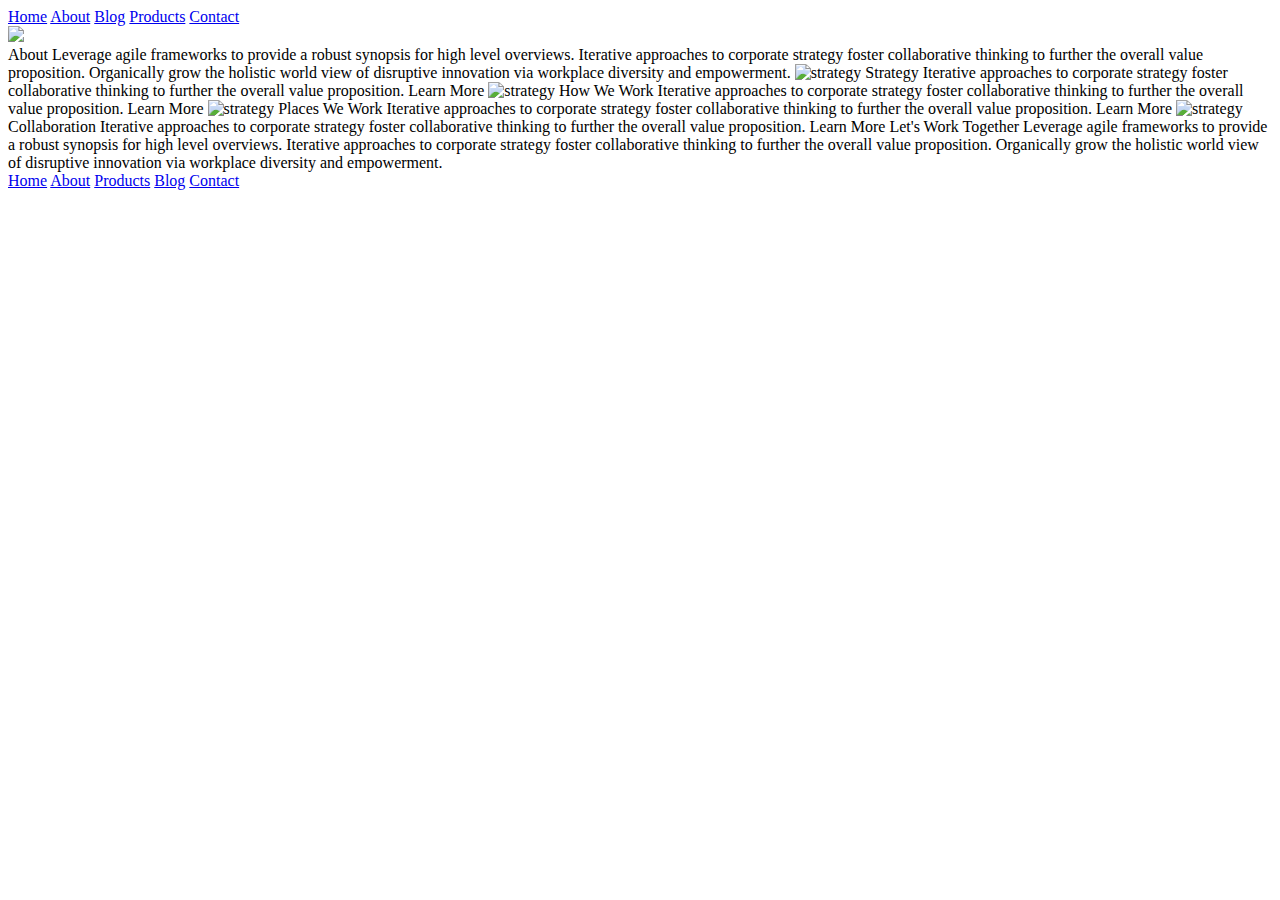
==== about.html @ abec7f3e "Tammy Fisher added anchor tag to about.html to lead to home page." ====
<!doctype html>

<html lang="en">

<head>
  <meta charset="utf-8">

  <title>Sprint Challenge - About</title>

  <link href="https://fonts.googleapis.com/css?family=Roboto|Rubik" rel="stylesheet">
  <link rel="stylesheet" href="css/index.css">

</head>

<body>
  <header>
    <nav>
      <a href=C:\Users\kochi\lambda\Sprint-Challenge--User-Interface\index.html>Home</a>
      <a href=#>About</a>
      <a href=#>Blog</a>
      <a href=#>Products</a>
      <a href=#>Contact</a>
    </nav>
    <a href=C:\Users\kochi\lambda\Sprint-Challenge--User-Interface\index.html><img
        src="https://i.imgur.com/tlyNooH.png"></a>
  </header>
  <div class="container about-page">

    About

    Leverage agile frameworks to provide a robust synopsis for high level overviews. Iterative approaches to corporate
    strategy foster collaborative thinking to further the overall value proposition. Organically grow the holistic world
    view of disruptive innovation via workplace diversity and empowerment.


    <img src="img/about-plan.png" alt="strategy">

    Strategy

    Iterative approaches to corporate strategy foster collaborative thinking to further the overall value proposition.

    Learn More



    <img src="img/about-working.png" alt="strategy">

    How We Work

    Iterative approaches to corporate strategy foster collaborative thinking to further the overall value proposition.

    Learn More



    <img src="img/about-office.png" alt="strategy">

    Places We Work

    Iterative approaches to corporate strategy foster collaborative thinking to further the overall value proposition.

    Learn More

    <img src="img/about-meeting.png" alt="strategy">

    Collaboration

    Iterative approaches to corporate strategy foster collaborative thinking to further the overall value proposition.

    Learn More

    Let's Work Together

    Leverage agile frameworks to provide a robust synopsis for high level overviews. Iterative approaches to corporate
    strategy foster collaborative thinking to further the overall value proposition. Organically grow the holistic world
    view of disruptive innovation via workplace diversity and empowerment.

    <footer>
      <nav>
        <a href="index.html">Home</a>
        <a href="#">About</a>
        <a href="#">Products</a>
        <a href="#">Blog</a>
        <a href="#">Contact</a>
      </nav>
    </footer>
  </div><!-- container -->
</body>

</html>
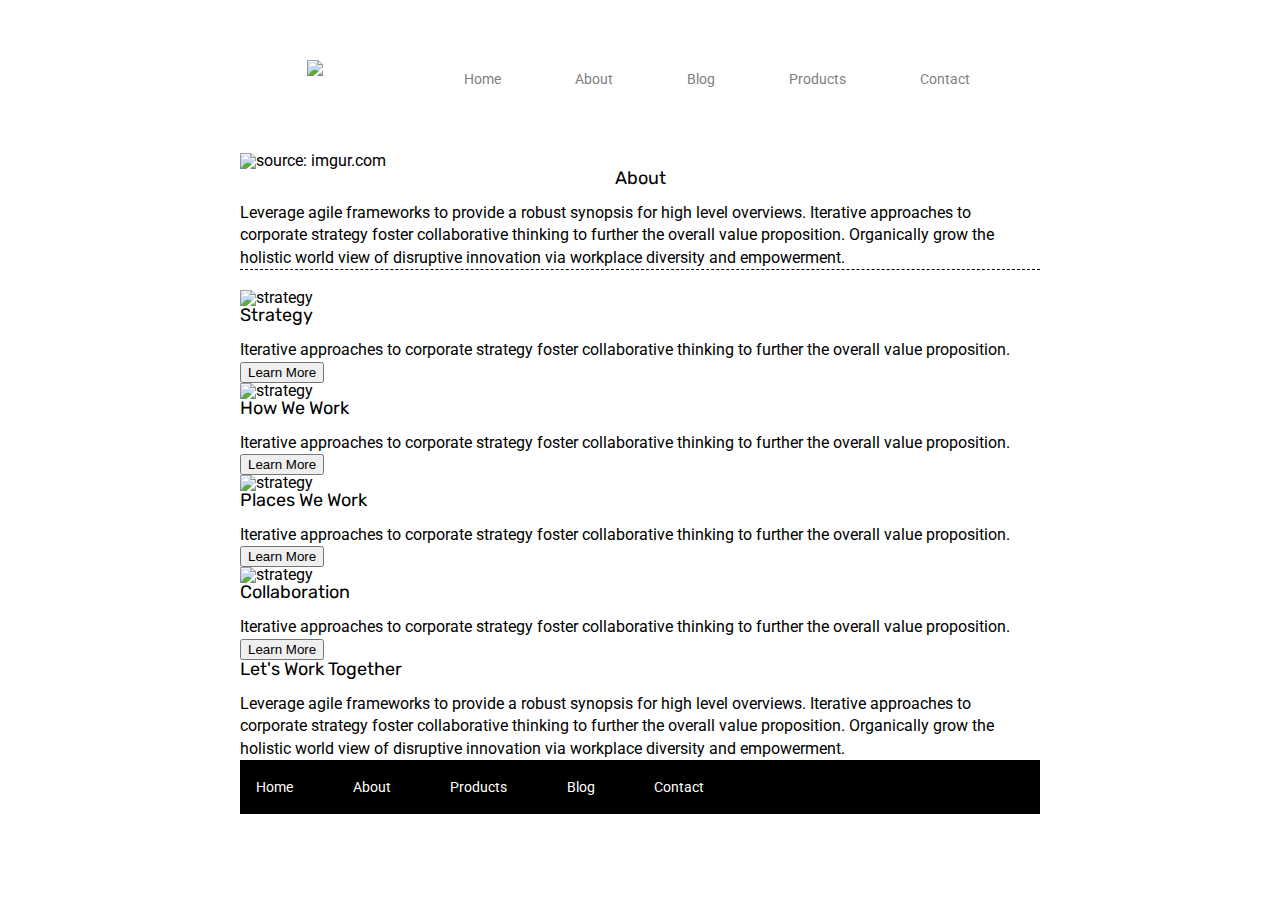
==== commit b00f3778: "Tammy Fisher added about image to the header, and styled the page" ====
--- a/about.html
+++ b/about.html
@@ -13,67 +13,73 @@
 </head>
 
 <body>
-  <header>
-    <nav>
-      <a href=C:\Users\kochi\lambda\Sprint-Challenge--User-Interface\index.html>Home</a>
-      <a href=#>About</a>
-      <a href=#>Blog</a>
-      <a href=#>Products</a>
-      <a href=#>Contact</a>
-    </nav>
-    <a href=C:\Users\kochi\lambda\Sprint-Challenge--User-Interface\index.html><img
-        src="https://i.imgur.com/tlyNooH.png"></a>
-  </header>
-  <div class="container about-page">
+  <div class="container">
+    <header>
+      <a href="index.html"><img class="logo" src="https://i.imgur.com/tlyNooH.png"></a>
+      <nav>
+        <a href="index.html">Home</a>
+        <a href=#>About</a>
+        <a href=#>Blog</a>
+        <a href=#>Products</a>
+        <a href=#>Contact</a>
+      </nav>
+    </header>
+    <img class="image1" src="https://i.imgur.com/2YNghcE.png" title="source: imgur.com">
+    <section class="top-content">
+      <h2>About</h2>
 
-    About
+      <p>Leverage agile frameworks to provide a robust synopsis for high level overviews. Iterative approaches to
+        corporate
+        strategy foster collaborative thinking to further the overall value proposition. Organically grow the holistic
+        world
+        view of disruptive innovation via workplace diversity and empowerment.</p>
+    </section>
 
-    Leverage agile frameworks to provide a robust synopsis for high level overviews. Iterative approaches to corporate
-    strategy foster collaborative thinking to further the overall value proposition. Organically grow the holistic world
-    view of disruptive innovation via workplace diversity and empowerment.
+    <section class="middle-content1">
+      <div class="text-container1">
+        <div class="paragraphs">
+          <img class="about-img" src="img/about-plan.png" alt="strategy">
+          <h2>Strategy</h2>
+          <p>Iterative approaches to corporate strategy foster collaborative thinking to further the overall value
+            proposition.</p>
+          <button>Learn More</button>
+        </div>
+        <div class="paragraphs">
+          <img class="about-img" src="img/about-working.png" alt="strategy">
+          <h2>How We Work</h2>
+          <p>Iterative approaches to corporate strategy foster collaborative thinking to further the overall value
+            proposition.</p>
+          <button>Learn More</button>
+        </div>
+      </div>
+      <div class="text-container1">
+        <div class="paragraphs">
+          <img class="about-img" src="img/about-office.png" alt="strategy">
+          <h2>Places We Work</h2>
+          <p>Iterative approaches to corporate strategy foster collaborative thinking to further the overall value
+            proposition.</p>
+          <button>Learn More</button>
+        </div>
+        <div class="paragraphs">
+          <img class="about-img" src="img/about-meeting.png" alt="strategy">
+          <h2>Collaboration</h2>
+          <p>Iterative approaches to corporate strategy foster collaborative thinking to further the overall value
+            proposition.</p>
+          <button>Learn More</button>
+        </div>
+      </div>
+    </section>
+    <section class="bottom-content1">
 
+      <h2>Let's Work Together</h2>
 
-    <img src="img/about-plan.png" alt="strategy">
+      <p>Leverage agile frameworks to provide a robust synopsis for high level overviews. Iterative approaches to
+        corporate
+        strategy foster collaborative thinking to further the overall value proposition. Organically grow the holistic
+        world
+        view of disruptive innovation via workplace diversity and empowerment.</p>
 
-    Strategy
-
-    Iterative approaches to corporate strategy foster collaborative thinking to further the overall value proposition.
-
-    Learn More
-
-
-
-    <img src="img/about-working.png" alt="strategy">
-
-    How We Work
-
-    Iterative approaches to corporate strategy foster collaborative thinking to further the overall value proposition.
-
-    Learn More
-
-
-
-    <img src="img/about-office.png" alt="strategy">
-
-    Places We Work
-
-    Iterative approaches to corporate strategy foster collaborative thinking to further the overall value proposition.
-
-    Learn More
-
-    <img src="img/about-meeting.png" alt="strategy">
-
-    Collaboration
-
-    Iterative approaches to corporate strategy foster collaborative thinking to further the overall value proposition.
-
-    Learn More
-
-    Let's Work Together
-
-    Leverage agile frameworks to provide a robust synopsis for high level overviews. Iterative approaches to corporate
-    strategy foster collaborative thinking to further the overall value proposition. Organically grow the holistic world
-    view of disruptive innovation via workplace diversity and empowerment.
+    </section>
 
     <footer>
       <nav>
--- a/css/index.css
+++ b/css/index.css
@@ -0,0 +1,205 @@
+/* http://meyerweb.com/eric/tools/css/reset/ 
+   v2.0 | 20110126
+   License: none (public domain)
+*/
+
+html, body, div, span, applet, object, iframe,
+h1, h2, h3, h4, h5, h6, p, blockquote, pre,
+a, abbr, acronym, address, big, cite, code,
+del, dfn, em, img, ins, kbd, q, s, samp,
+small, strike, strong, sub, sup, tt, var,
+b, u, i, center,
+dl, dt, dd, ol, ul, li,
+fieldset, form, label, legend,
+table, caption, tbody, tfoot, thead, tr, th, td,
+article, aside, canvas, details, embed, 
+figure, figcaption, footer, header, hgroup, 
+menu, nav, output, ruby, section, summary,
+time, mark, audio, video {
+	margin: 0;
+	padding: 0;
+	border: 0;
+	font-size: 100%;
+	font: inherit;
+	vertical-align: baseline;
+}
+/* HTML5 display-role reset for older browsers */
+article, aside, details, figcaption, figure, 
+footer, header, hgroup, menu, nav, section {
+	display: block;
+}
+body {
+	line-height: 1;
+}
+ol, ul {
+	list-style: none;
+}
+blockquote, q {
+	quotes: none;
+}
+blockquote:before, blockquote:after,
+q:before, q:after {
+	content: '';
+	content: none;
+}
+table {
+	border-collapse: collapse;
+	border-spacing: 0;
+}
+
+* {
+    box-sizing: border-box;
+}
+
+html, body {
+    height: 100%;
+    font-family: 'Roboto', sans-serif;
+}
+
+h1, h2, h3, h4, h5 {
+    font-size: 18px;
+    margin-bottom: 15px;
+    font-family: 'Rubik', sans-serif;
+}
+
+p {
+    line-height: 1.4;
+}
+
+.container {
+    width: 800px;
+    margin: 0 auto;
+}
+header{
+	display:flex;
+	flex-direction: row;
+	justify-content: space-evenly;
+	align-items: center;
+    word-spacing: 70px;
+    margin-top: 10px;
+	padding-bottom: 5px;
+}
+.logo{
+    margin: 50px;
+    margin-left: -.2em;
+    padding-bottom: 19px;
+    padding-right: 20px;
+    
+}
+nav a{
+	font-size: 14px;  
+	color: grey;
+	margin-right: 0px;
+    text-decoration: none;
+}
+nav a:hover{
+	text-decoration: underline;
+}
+.flex-container nav a:first-child {
+    margin-left: 50px;
+}  
+.flex-container nav a:last-child {
+    margin-right: 0;
+}
+
+.top-content {
+    display: flex;
+    flex-wrap: wrap;
+    justify-content: space-evenly;
+    margin-bottom: 20px;
+    border-bottom: 1px dashed black;
+}
+
+.top-content .text-container {
+    width: 48%;
+    padding: 0 1%;
+    padding-bottom: 20px;  
+}
+
+.middle-content {
+    margin-bottom: 20px;
+    border-bottom: 1px dashed black;
+}
+
+.middle-content h2 {
+    padding: 0 2%;
+    margin-bottom: 0;
+}
+
+.middle-content .boxes {
+    display: flex;
+    flex-wrap: row;
+    justify-content: space-around;
+    color: white;
+}
+.box1, .box2, .box3, .box4, .box5, .box6, .box7, .box8, .box9, .box10{
+    margin: 20px 2.5%;
+    height: 100px;
+    padding-top: 40px;
+    width: 12.5%;
+    text-align: center;
+    vertical-align: center;  
+}
+.box1{
+    background: teal;   
+}
+.box2{
+    background: gold;
+}
+.box3{
+    background:cadetblue;
+}
+.box4{
+    background:coral;
+}
+.box5{
+    background:crimson;
+}
+.box6{
+    background: forestgreen;
+}  
+.box7{
+    background: darkorchid;
+}
+.box8{
+    background: hotpink;
+}
+.box9{
+    background: indigo;
+}
+.box10{
+    background: dodgerblue;
+}
+
+.bottom-content {
+    display: flex;
+    margin: 0 2% 20px;
+    justify-content: space-around;
+}
+
+.bottom-content .text-container {
+    padding-right: 4%;
+}
+
+.bottom-content .text-container:last-child {
+    padding-right: 0;
+}
+
+footer {
+    width: 100%;
+    background: black;
+}
+
+footer nav {
+    width: 60%;
+    display: flex;
+    justify-content: space-between;
+    align-items: center;
+    padding: 20px 2%;
+    font-size: 14px;
+}
+
+footer nav a {
+    color: white;
+    text-decoration: none;
+}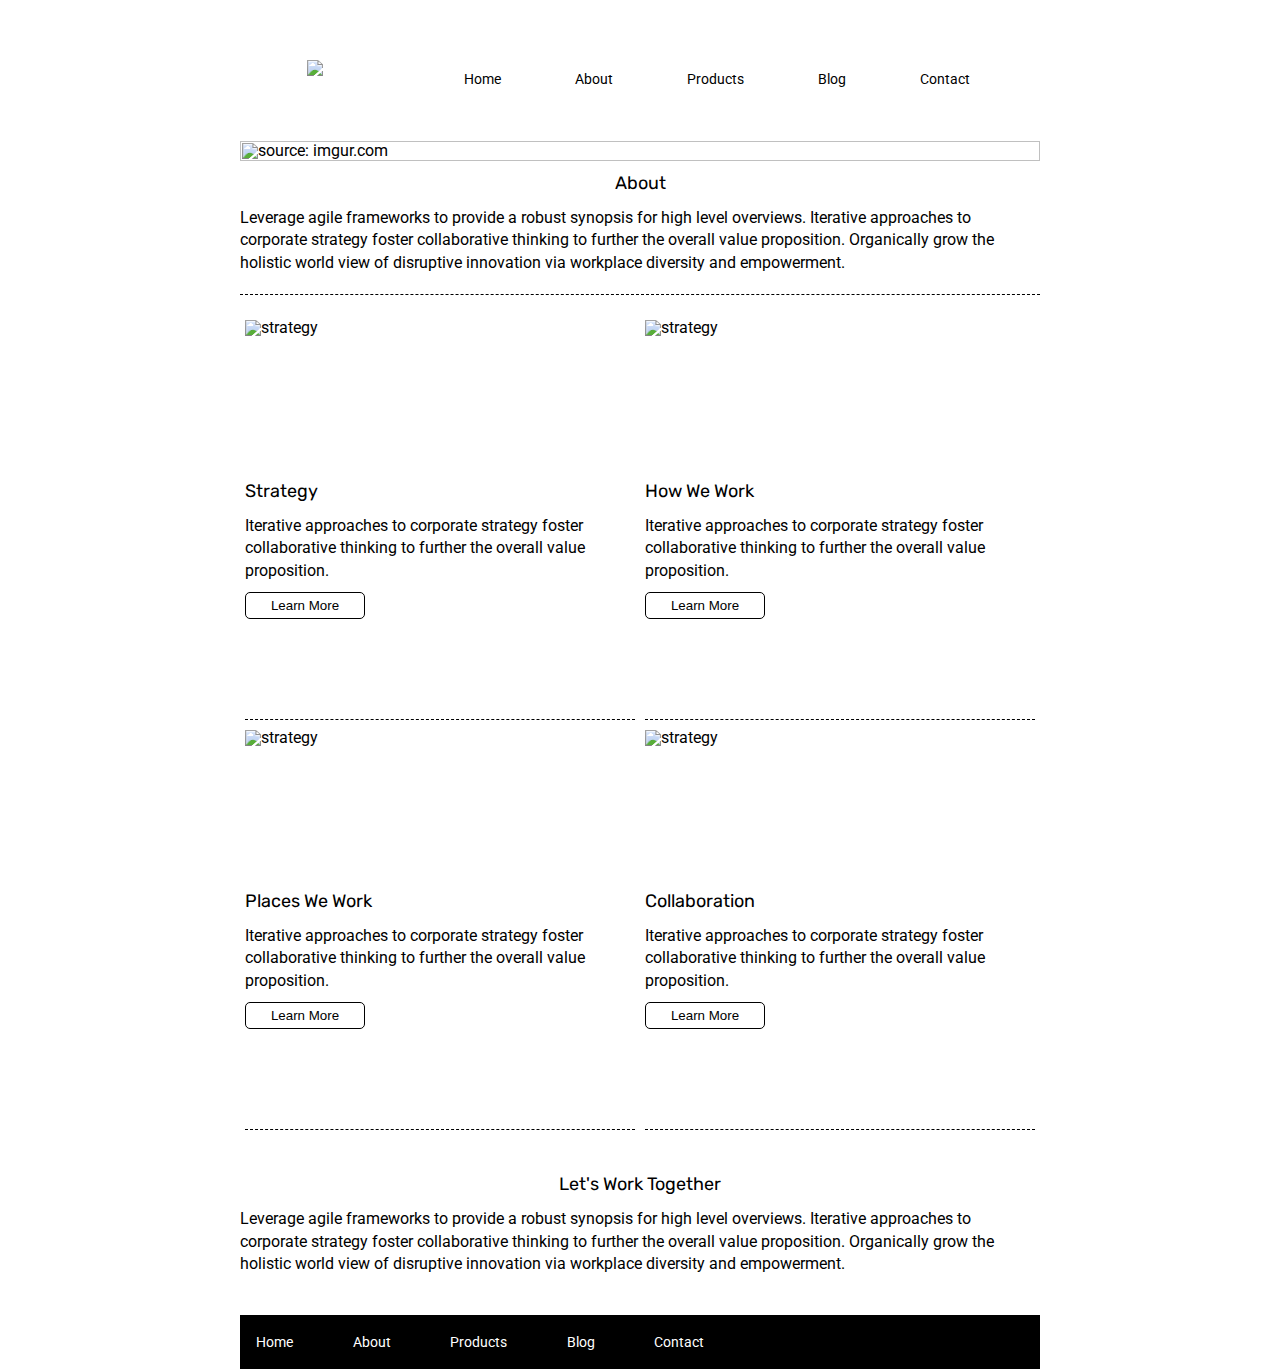
==== commit 91d8cf76: "Tammy Fisher updated the navigation buttons to reflect the two new pages she added, contact and blog" ====
--- a/about.html
+++ b/about.html
@@ -18,10 +18,10 @@
       <a href="index.html"><img class="logo" src="https://i.imgur.com/tlyNooH.png"></a>
       <nav>
         <a href="index.html">Home</a>
-        <a href=#>About</a>
-        <a href=#>Blog</a>
-        <a href=#>Products</a>
-        <a href=#>Contact</a>
+        <a href="#">About</a>
+        <a href="#">Products</a>
+        <a href="blog.html">Blog</a>
+        <a href="contact.html">Contact</a>
       </nav>
     </header>
     <img class="image1" src="https://i.imgur.com/2YNghcE.png" title="source: imgur.com">
@@ -86,8 +86,8 @@
         <a href="index.html">Home</a>
         <a href="#">About</a>
         <a href="#">Products</a>
-        <a href="#">Blog</a>
-        <a href="#">Contact</a>
+        <a href="blog.html">Blog</a>
+        <a href="contact.html">Contact</a>
       </nav>
     </footer>
   </div><!-- container -->
--- a/css/index.css
+++ b/css/index.css
@@ -77,7 +77,6 @@
 	align-items: center;
     word-spacing: 70px;
     margin-top: 10px;
-	padding-bottom: 5px;
 }
 .logo{
     margin: 50px;
@@ -88,7 +87,7 @@
 }
 nav a{
 	font-size: 14px;  
-	color: grey;
+	color: black;
 	margin-right: 0px;
     text-decoration: none;
 }
@@ -107,6 +106,7 @@
     flex-wrap: wrap;
     justify-content: space-evenly;
     margin-bottom: 20px;
+    padding-bottom: 20px;
     border-bottom: 1px dashed black;
 }
 
@@ -184,6 +184,17 @@
 .bottom-content .text-container:last-child {
     padding-right: 0;
 }
+.image1{
+    height: 40%;
+    width: 100%;
+    margin-top: -3em;
+    padding-bottom: 10px;
+}
+.about-img{
+    height: 450px;
+    width: 100%;
+    padding-bottom: 15px;
+}
 
 footer {
     width: 100%;
@@ -202,4 +213,57 @@
 footer nav a {
     color: white;
     text-decoration: none;
+}
+.middle-content1{
+    margin-bottom: 40px;
+}
+.text-container1{
+    display: flex;
+    flex-wrap: flex center;
+    vertical-align: center;
+}
+.paragraphs{
+	display: flex;
+	flex-direction: column;
+	align-content: center;
+	background: white;
+    margin: 5px;
+    padding-bottom: 100px;
+	height: 400px;
+    width: 600px;
+    border-bottom: 1px dashed black;
+}
+.paragraphs{
+	display: flex;
+}
+.p{
+	display: flex;
+	flex-direction: column;
+	align-content: center;
+	border: 1p transparent solid;
+	width: 400px;
+	margin-right: 55px;
+	padding: 0 10px;
+}
+.paragraphs button{
+    vertical-align: center;
+    border-radius: 5px;
+	height: 28px;
+	width: 120px;
+	padding: 5px 15px;
+	background: white;
+	border: 1px black solid;
+	cursor: pointer;
+	margin-top: 10px;
+}
+.paragraphs button:hover {
+	background: crimson;
+	color: white;
+}
+.bottom-content1 {
+    display: flex;
+    flex-wrap: wrap;
+    justify-content: space-evenly;
+    margin-bottom: 20px;
+    padding-bottom: 20px;
 }